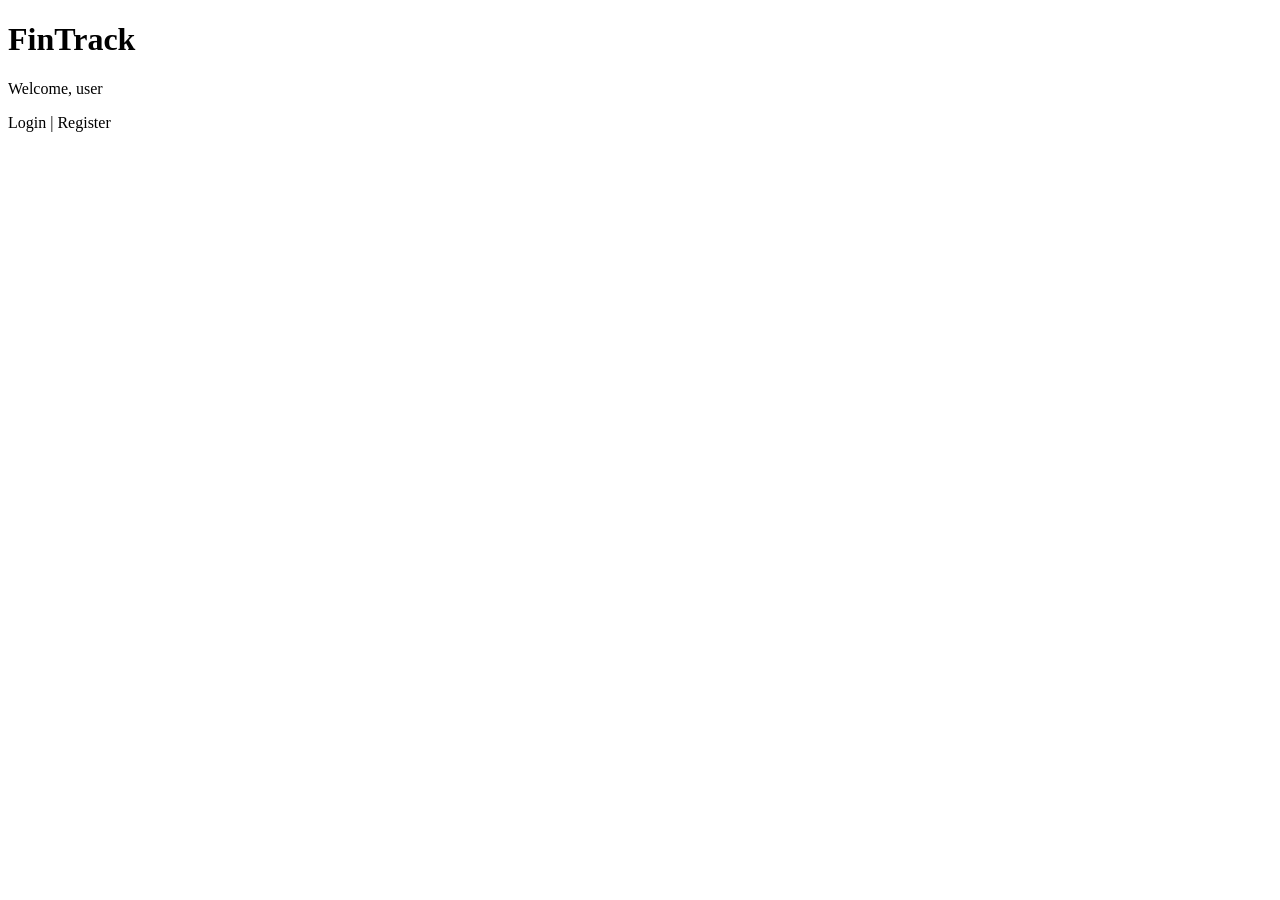
==== finance-tracker-mvc/src/main/resources/templates/index.html @ 2fff5ab1 "Update modules" ====
﻿<!DOCTYPE html>
<html lang="en" xmlns:th="http://www.thymeleaf.org">
<head>
  <meta charset="UTF-8">
  <meta name="viewport" content="width=device-width, initial-scale=1.0">
  <title>FinTrack</title>
</head>
<body>
  <h1>FinTrack</h1>
  <p th:if="${user != null}">Welcome, <span th:text="${user.username}">user</span></p>
  <p><a th:href="@{/loginPage}">Login</a> | <a th:href="@{/registerPage}">Register</a></p>
</body>
</html>
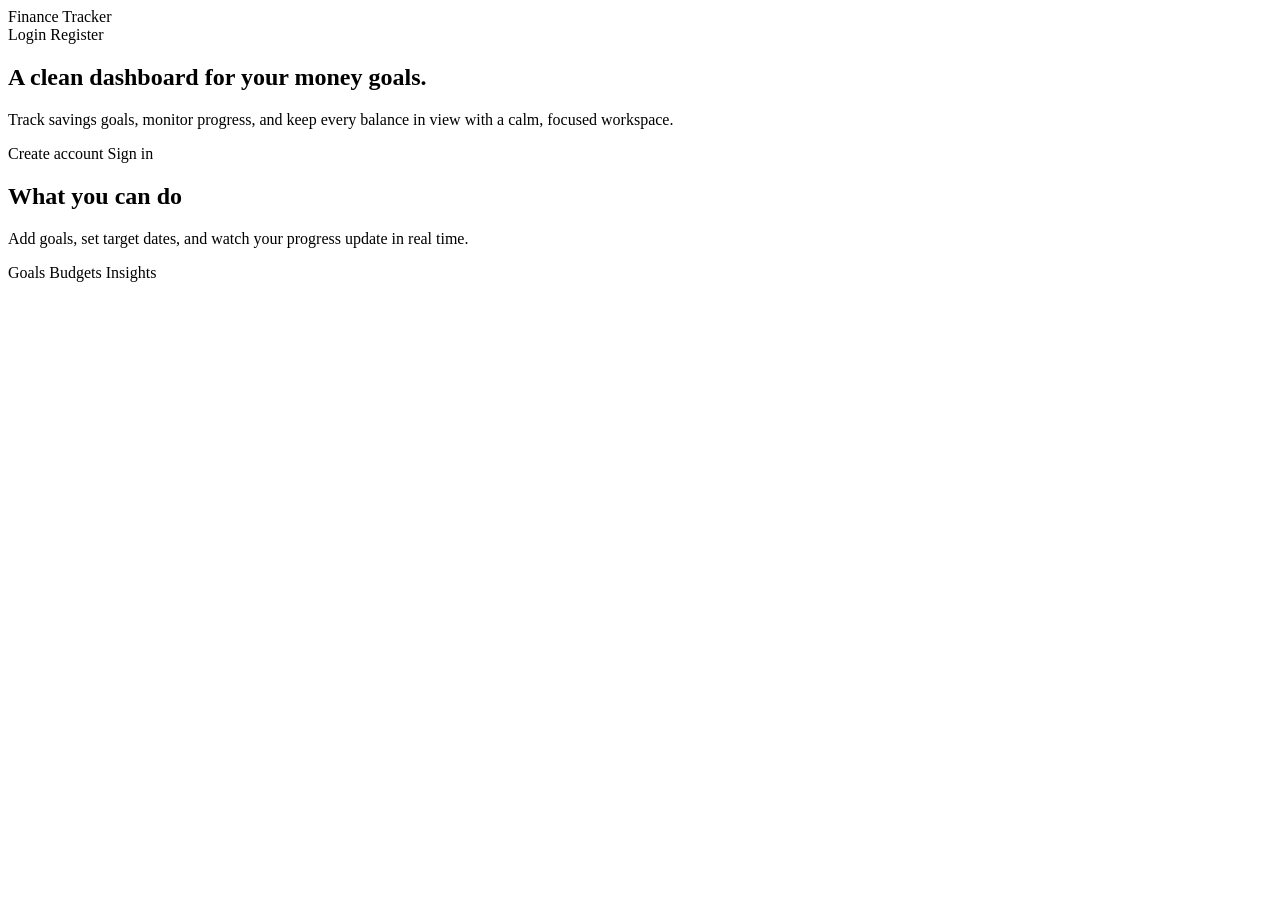
==== commit 0318a29c: "income,expense,goals" ====
--- a/finance-tracker-mvc/src/main/resources/templates/index.html
+++ b/finance-tracker-mvc/src/main/resources/templates/index.html
@@ -1,13 +1,47 @@
-﻿<!DOCTYPE html>
+<!DOCTYPE html>
 <html lang="en" xmlns:th="http://www.thymeleaf.org">
 <head>
   <meta charset="UTF-8">
   <meta name="viewport" content="width=device-width, initial-scale=1.0">
-  <title>FinTrack</title>
+  <title>Finance Tracker</title>
+  <link rel="stylesheet" th:href="@{/css/app.css}">
 </head>
-<body>
-  <h1>FinTrack</h1>
-  <p th:if="${user != null}">Welcome, <span th:text="${user.username}">user</span></p>
-  <p><a th:href="@{/loginPage}">Login</a> | <a th:href="@{/registerPage}">Register</a></p>
+<body class="page">
+  <div class="decor decor-1"></div>
+  <div class="decor decor-2"></div>
+  <main class="shell">
+    <header class="topbar">
+      <div class="brand">
+        <span class="brand-mark"></span>
+        <span>Finance Tracker</span>
+      </div>
+      <nav class="nav-links">
+        <a class="pill" th:href="@{/loginPage}">Login</a>
+        <a class="pill" th:href="@{/registerPage}">Register</a>
+      </nav>
+    </header>
+
+    <section class="hero card hero-card">
+      <div>
+        <h1 class="hero-title">A clean dashboard for your money goals.</h1>
+        <p class="hero-subtitle">
+          Track savings goals, monitor progress, and keep every balance in view with a calm, focused workspace.
+        </p>
+        <div class="cta-row">
+          <a class="btn btn-primary" th:href="@{/registerPage}">Create account</a>
+          <a class="btn btn-secondary" th:href="@{/loginPage}">Sign in</a>
+        </div>
+      </div>
+      <div class="card panel">
+        <h2 class="section-title">What you can do</h2>
+        <p class="muted">Add goals, set target dates, and watch your progress update in real time.</p>
+        <div class="cta-row" style="margin-top: 16px;">
+          <span class="pill">Goals</span>
+          <span class="pill">Budgets</span>
+          <span class="pill">Insights</span>
+        </div>
+      </div>
+    </section>
+  </main>
 </body>
 </html>
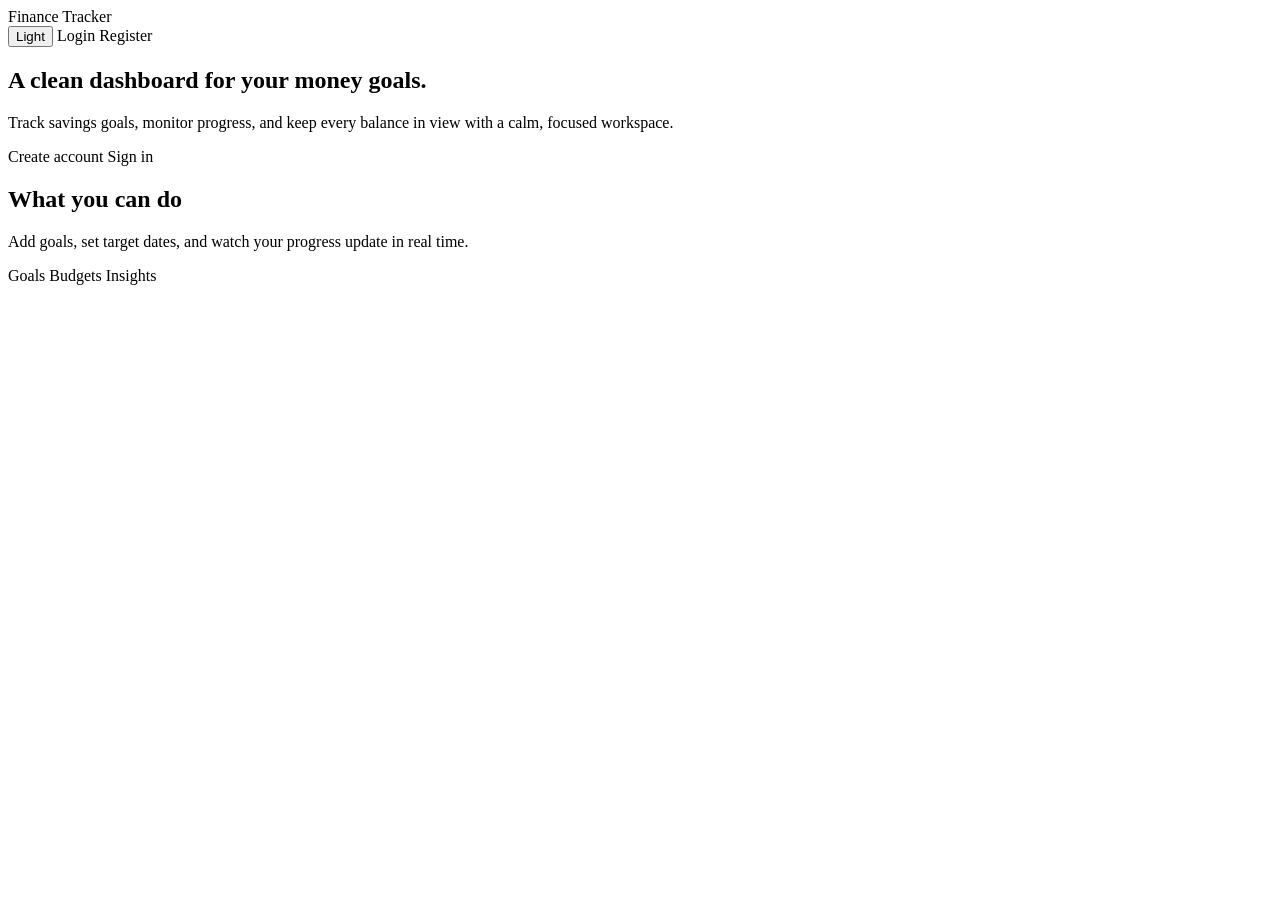
==== commit 50226008: "add dark/ligh and update css" ====
--- a/finance-tracker-mvc/src/main/resources/templates/index.html
+++ b/finance-tracker-mvc/src/main/resources/templates/index.html
@@ -16,6 +16,9 @@
         <span>Finance Tracker</span>
       </div>
       <nav class="nav-links">
+        <button class="pill theme-toggle" type="button" data-theme-toggle aria-pressed="false">
+          <span class="theme-label">Light</span>
+        </button>
         <a class="pill" th:href="@{/loginPage}">Login</a>
         <a class="pill" th:href="@{/registerPage}">Register</a>
       </nav>
@@ -43,5 +46,33 @@
       </div>
     </section>
   </main>
+  <script>
+    (() => {
+      const toggle = document.querySelector("[data-theme-toggle]");
+      if (!toggle) return;
+      const storageKey = "theme";
+      const root = document.body;
+
+      const applyTheme = (mode) => {
+        const isLight = mode === "light";
+        root.classList.toggle("theme-light", isLight);
+        toggle.setAttribute("aria-pressed", String(isLight));
+        const label = toggle.querySelector(".theme-label");
+        if (label) {
+          label.textContent = isLight ? "Dark" : "Light";
+        }
+      };
+
+      const stored = localStorage.getItem(storageKey);
+      const initial = stored ? stored : "dark";
+      applyTheme(initial);
+
+      toggle.addEventListener("click", () => {
+        const next = root.classList.contains("theme-light") ? "dark" : "light";
+        localStorage.setItem(storageKey, next);
+        applyTheme(next);
+      });
+    })();
+  </script>
 </body>
 </html>
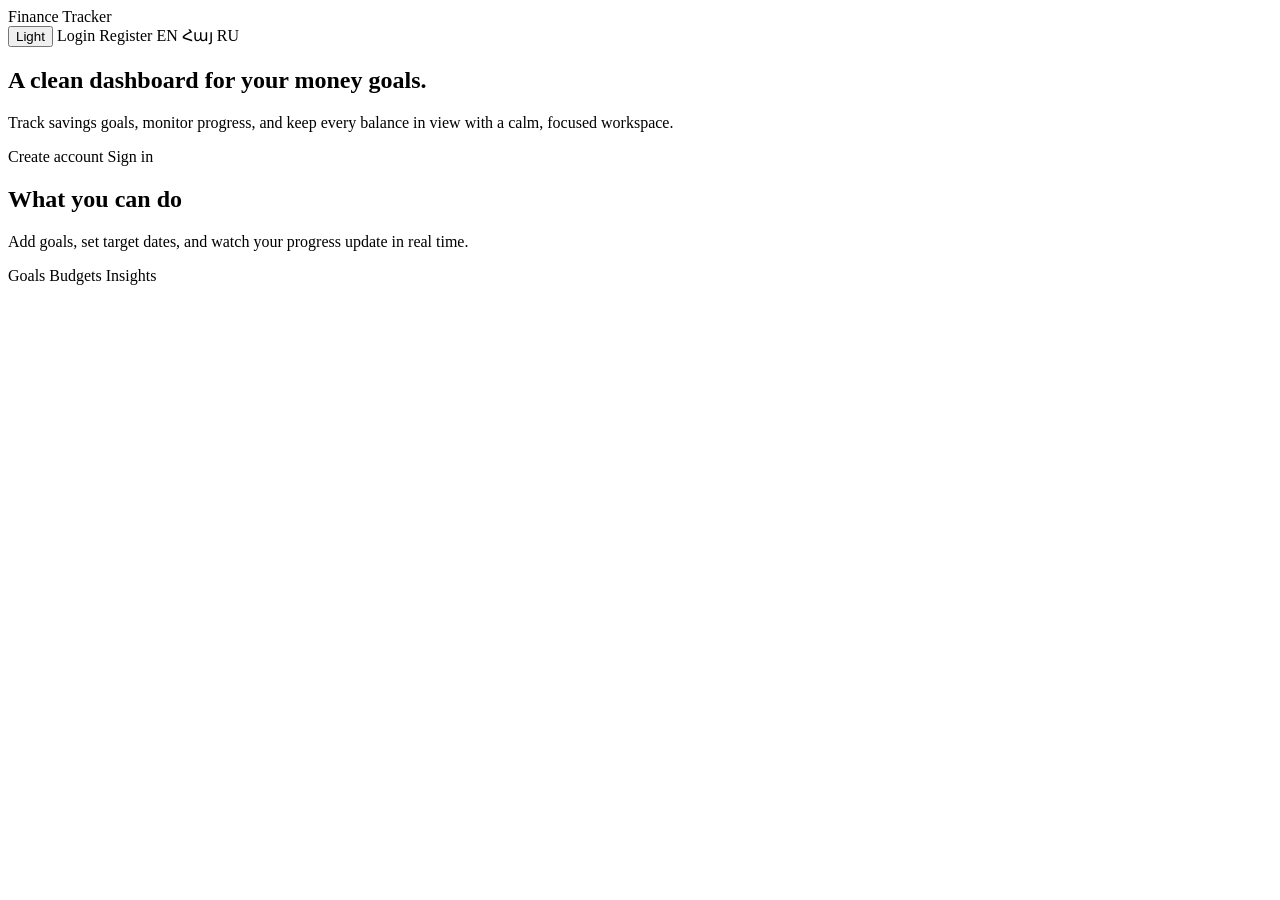
==== commit e18b807c: "add i18n" ====
--- a/finance-tracker-mvc/src/main/resources/templates/index.html
+++ b/finance-tracker-mvc/src/main/resources/templates/index.html
@@ -1,9 +1,9 @@
 <!DOCTYPE html>
-<html lang="en" xmlns:th="http://www.thymeleaf.org">
+<html lang="en" th:lang="${#locale.language}" xmlns:th="http://www.thymeleaf.org">
 <head>
   <meta charset="UTF-8">
   <meta name="viewport" content="width=device-width, initial-scale=1.0">
-  <title>Finance Tracker</title>
+  <title th:text="#{app.title}">Finance Tracker</title>
   <link rel="stylesheet" th:href="@{/css/app.css}">
 </head>
 <body class="page">
@@ -13,35 +13,41 @@
     <header class="topbar">
       <div class="brand">
         <span class="brand-mark"></span>
-        <span>Finance Tracker</span>
+        <span th:text="#{app.title}">Finance Tracker</span>
       </div>
       <nav class="nav-links">
-        <button class="pill theme-toggle" type="button" data-theme-toggle aria-pressed="false">
-          <span class="theme-label">Light</span>
+        <button class="pill theme-toggle" type="button" data-theme-toggle aria-pressed="false"
+                th:attr="data-label-light=#{theme.light},data-label-dark=#{theme.dark}">
+          <span class="theme-label" th:text="#{theme.light}">Light</span>
         </button>
-        <a class="pill" th:href="@{/loginPage}">Login</a>
-        <a class="pill" th:href="@{/registerPage}">Register</a>
+        <a class="pill" th:href="@{/loginPage}" th:text="#{nav.login}">Login</a>
+        <a class="pill" th:href="@{/registerPage}" th:text="#{nav.register}">Register</a>
+        <a class="pill" th:href="@{${currentUri}(lang='en')}" th:text="#{lang.en}">EN</a>
+        <a class="pill" th:href="@{${currentUri}(lang='hy')}" th:text="#{lang.hy}">Հայ</a>
+        <a class="pill" th:href="@{${currentUri}(lang='ru')}" th:text="#{lang.ru}">RU</a>
       </nav>
     </header>
 
     <section class="hero card hero-card">
       <div>
-        <h1 class="hero-title">A clean dashboard for your money goals.</h1>
-        <p class="hero-subtitle">
+        <h1 class="hero-title" th:text="#{index.hero.title}">A clean dashboard for your money goals.</h1>
+        <p class="hero-subtitle" th:text="#{index.hero.subtitle}">
           Track savings goals, monitor progress, and keep every balance in view with a calm, focused workspace.
         </p>
         <div class="cta-row">
-          <a class="btn btn-primary" th:href="@{/registerPage}">Create account</a>
-          <a class="btn btn-secondary" th:href="@{/loginPage}">Sign in</a>
+          <a class="btn btn-primary" th:href="@{/registerPage}" th:text="#{nav.create.account}">Create account</a>
+          <a class="btn btn-secondary" th:href="@{/loginPage}" th:text="#{nav.sign.in}">Sign in</a>
         </div>
       </div>
       <div class="card panel">
-        <h2 class="section-title">What you can do</h2>
-        <p class="muted">Add goals, set target dates, and watch your progress update in real time.</p>
+        <h2 class="section-title" th:text="#{index.panel.title}">What you can do</h2>
+        <p class="muted" th:text="#{index.panel.subtitle}">
+          Add goals, set target dates, and watch your progress update in real time.
+        </p>
         <div class="cta-row" style="margin-top: 16px;">
-          <span class="pill">Goals</span>
-          <span class="pill">Budgets</span>
-          <span class="pill">Insights</span>
+          <span class="pill" th:text="#{index.pill.goals}">Goals</span>
+          <span class="pill" th:text="#{index.pill.budgets}">Budgets</span>
+          <span class="pill" th:text="#{index.pill.insights}">Insights</span>
         </div>
       </div>
     </section>
@@ -59,7 +65,9 @@
         toggle.setAttribute("aria-pressed", String(isLight));
         const label = toggle.querySelector(".theme-label");
         if (label) {
-          label.textContent = isLight ? "Dark" : "Light";
+          const lightLabel = toggle.dataset.labelLight || "Light";
+          const darkLabel = toggle.dataset.labelDark || "Dark";
+          label.textContent = isLight ? darkLabel : lightLabel;
         }
       };
 
